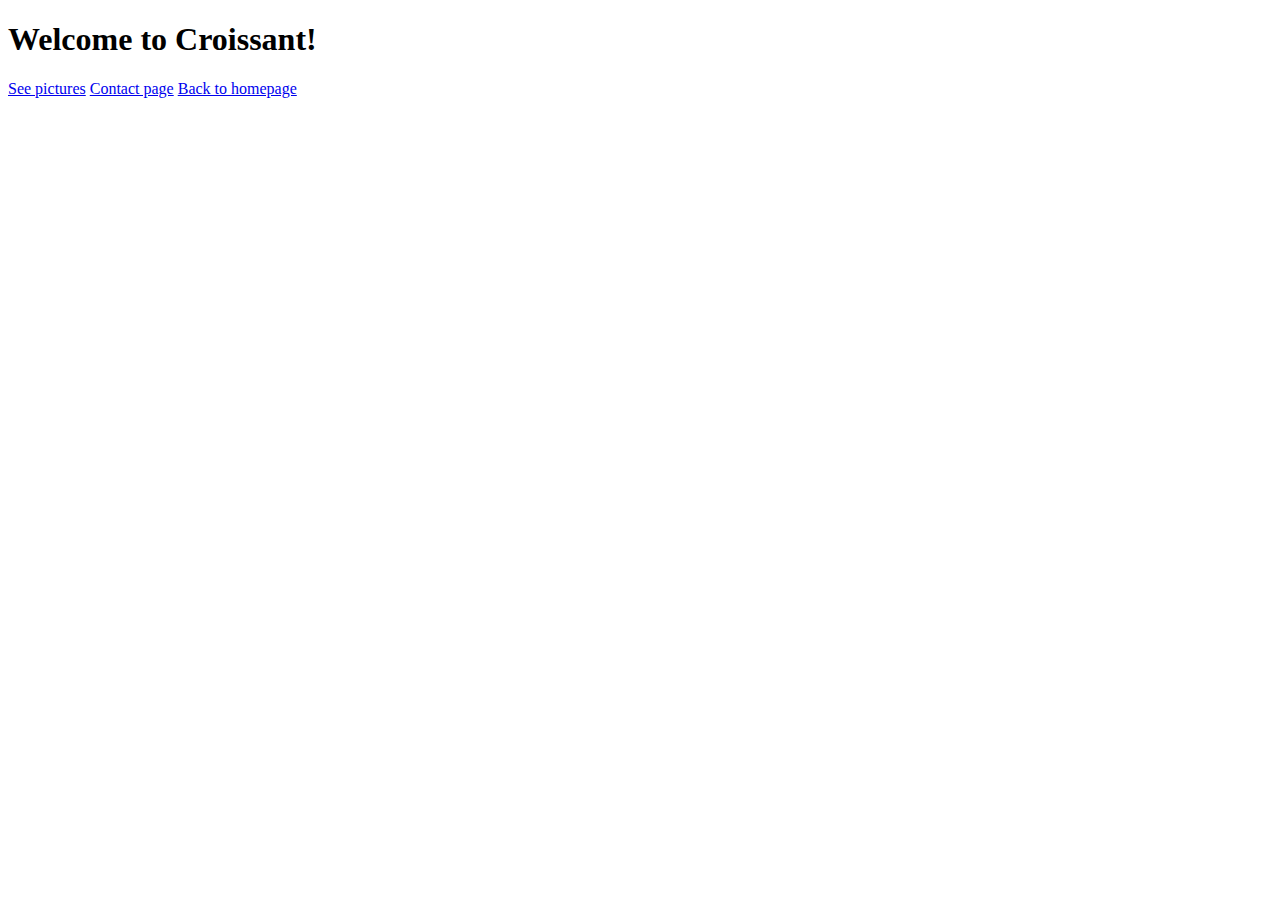
==== index.html @ 6e0fdba3 "Made initial files and content." ====
<!DOCTYPE html>
<html lang="en">
  <head>
    <meta charset="UTF-8" />
    <meta name="viewport" content="width=device-width, initial-scale=1.0" />
    <link rel="stylesheet" href="/src/styles.css" />
    <title>Index</title>
  </head>
  <body>
    <h1>Welcome to Croissant!</h1>
    <a href="/photo.html" target="_blank">See pictures</a>
    <a href="/contact.html" target="_blank"> Contact page</a>
    <a href="/">Back to homepage</a>
  </body>
</html>
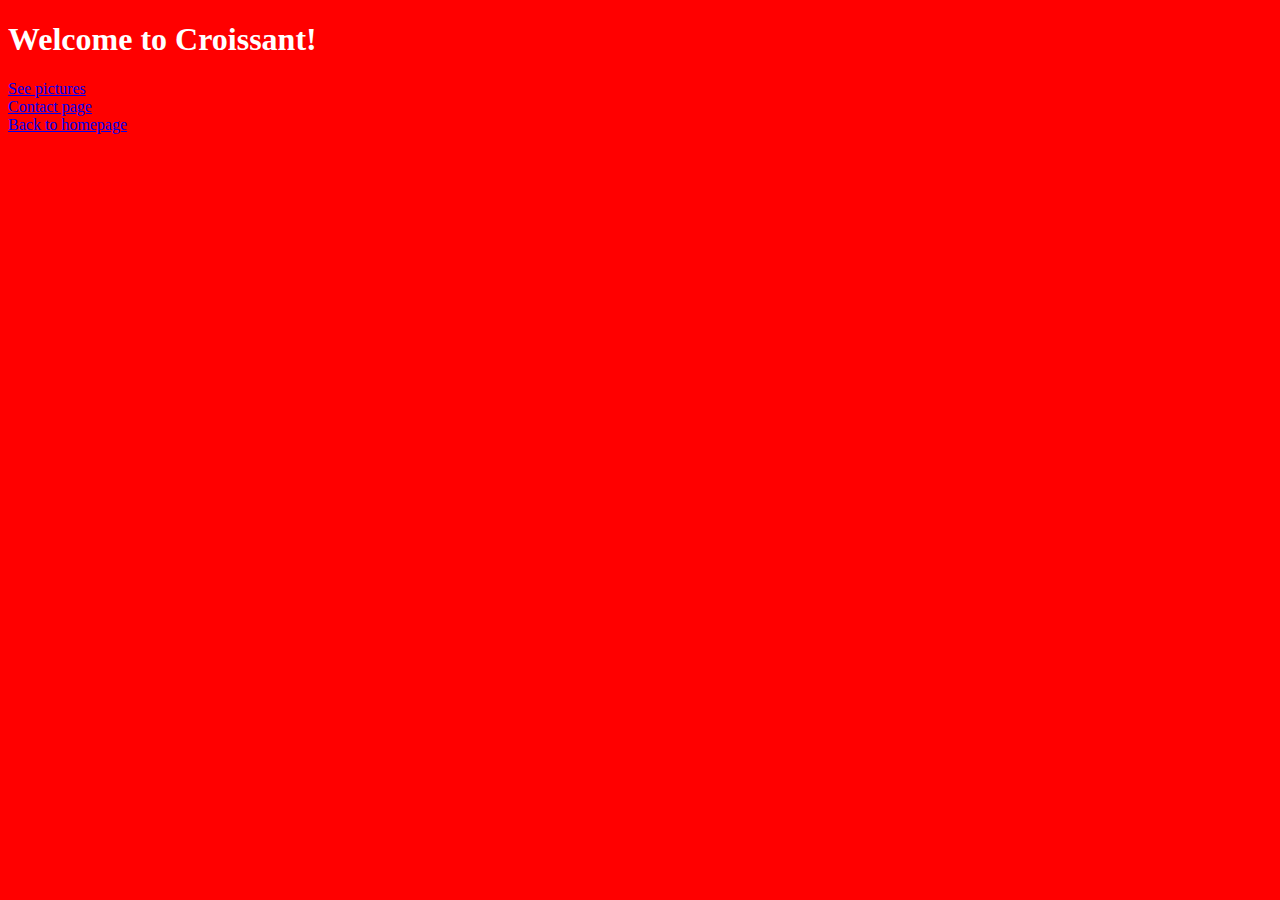
==== commit 34271bfc: "Worked on optimizing SEO and styling." ====
--- a/index.html
+++ b/index.html
@@ -3,11 +3,17 @@
   <head>
     <meta charset="UTF-8" />
     <meta name="viewport" content="width=device-width, initial-scale=1.0" />
+    <link
+      rel="stylesheet"
+      href="https://cdn.jsdelivr.net/npm/bootstrap@4.6.2/dist/css/bootstrap.min.css"
+      integrity="sha384-xOolHFLEh07PJGoPkLv1IbcEPTNtaed2xpHsD9ESMhqIYd0nLMwNLD69Npy4HI+N"
+      crossorigin="anonymous"
+    />
     <link rel="stylesheet" href="/src/styles.css" />
-    <title>Index</title>
+    <title>Croissant Mainpage- Croissant.com</title>
   </head>
   <body>
-    <h1>Welcome to Croissant!</h1>
+    <h1 class="text-center">Welcome to Croissant!</h1>
     <a href="/photo.html" target="_blank">See pictures</a>
     <a href="/contact.html" target="_blank"> Contact page</a>
     <a href="/">Back to homepage</a>
--- a/src/styles.css
+++ b/src/styles.css
@@ -0,0 +1,13 @@
+body {
+  background-color: red;
+  color: white;
+}
+
+img {
+  max-width: 700px;
+}
+
+a {
+  display: block;
+  margin: 0 auto;
+}
